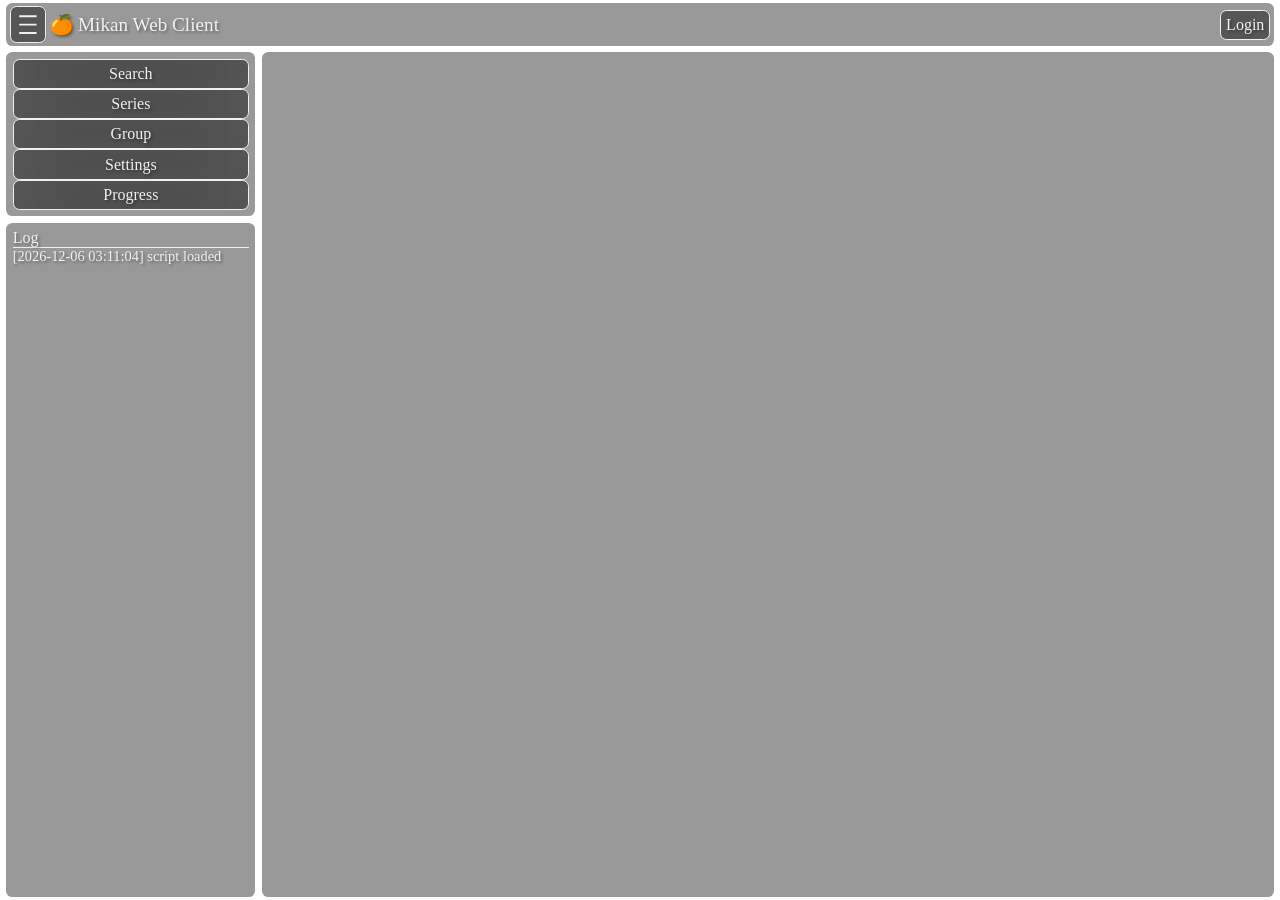
==== web/index.html @ 7bb50883 "Added Progressbar on bottom table Minor UI change  Remove mangadex hardcoded jp title" ====
<!DOCTYPE html>
<html lang="en" style="font-size: 16px;">
<head>
	<meta charset="UTF-8">
	<meta name="viewport" content="width=device-width, initial-scale=1.0, viewport-fit=cover">
	<title>Mikan Web Client</title>
</head>
<body><div class="loading"style="position:fixed;background:#000;top:0;bottom:0;left:0;right:0;z-index:10000;text-align:center;">Loading ...<script>load=()=>{document.removeEventListener("DOMContentLoaded",load);load=undefined;setTimeout(function(){document.querySelector(".loading").remove()},600)};document.addEventListener("DOMContentLoaded",load)</script></div>
	<div id="app">
		<div id="appbgblur"></div>
		<header>
			<button id="menuToggle"><svg viewBox="0 0 32 32"><path d="M2,2 l29,0 m0,14 l-29,0 m0,14 l29,0"></path></svg></button>
			<div id="title">🍊 Mikan Web Client</div>
			<div class="loginlogout">
				<button id="login">Login</button>
				<button id="logout">Logout</button>
			</div>
		</header>
		<div id="container">
			<div class="left">
				<nav>
					<button value="search">Search</button>
					<button value="knownseries">Series</button>
					<button value="knowngroups">Group</button>
					<button value="settings">Settings</button>
					<button value="progress">Progress</button>
				</nav>
				<div id="serieCover" class="empty">
					<img src="" alt="cover">
				</div>
				<div id="log">
					<div>Log</div>
					<div></div>
				</div>
			</div>
			<div class="right">
				<div id="content"></div>
				<div id="progress" class="empty" tabindex="0"></div>
			</div>
		</div>
		
	</div>

<div id="context"></div>
<link type="text/css" rel="stylesheet" href="./style.css">
<script src="./script.js"></script>
</body>
</html>
---- web/style.css ----
html:root {
	--text: rgb(240, 240, 240);
	--background: rgba(0, 0, 0, 1);
	--background: url(/api?type=getbg);
	--backgroundEle: rgba(0, 0, 0, 0.4);
	--round: 0.4rem;
	--blur: 2rem;
	--margin: 0.2rem;
	--padding: 0.4rem;
}
*{
	box-sizing:border-box;
	transition:0.4s cubic-bezier(0.6,0,0.4,1);
	animation:0.4s cubic-bezier(0.6,0,0.4,1) 1;
	font-family: "Segoe UI","Roboto","Noto Sans";
	text-shadow: 0.1rem 0.1rem 0.2rem var(--backgroundEle);
}
a{
	cursor: pointer;
}
a:hover{
	text-decoration: underline;
}
html,body {
	height: 100%;
}
body {
	background: var(--background);
	color: var(--text);
	margin: 0;
	overflow: hidden;
	background-size: cover;
	background-position: center;
}
#app {
	display: flex;
	flex-direction: column;
	height: 100%;
	padding: calc(var(--padding)/2);
	padding-bottom: env(safe-area-inset-bottom, calc(var(--padding)/2));
	padding-top: env(safe-area-inset-top, calc(var(--padding)/2));
}
#app > #appbgblur {
	backdrop-filter: blur(calc(var(--blur)/5));
	position: fixed;
	top: 0;
	left: 0;
	height: 100%;
	width: 100%;
}
button,input,select {
	background: var(--backgroundEle);
	backdrop-filter: blur(var(--blur));
	color: var(--text);
	border-radius: var(--round);
	border: 0.1rem solid var(--text);
	cursor: pointer;
	font-size: 1rem;
}
button {
	display: flex;
	justify-content: center;
    align-items: center;
	padding: calc(var(--padding)/5*4);
}
button > * {
	margin: calc(var(--padding)/5*2);
}
input,select {
	cursor: auto;
	min-width: 50%;
	max-width: 100%;
}
header {
	display: flex;
	flex-direction: row;
	position: sticky;
	top: 0;
	align-items: stretch;
	border-radius: var(--round);
	margin: var(--margin);
	padding: calc(var(--padding)/2);
	background: var(--backgroundEle);
	backdrop-filter: blur(var(--blur));
}
#title {
	margin: 0.2rem;
	font-size: 1.2rem;
	align-content: center;
}
header div {
	font-size: 1.2rem;
	font-weight: 500;
	align-content: center;
}
#container {
	display: flex;
	flex-direction: row;
	justify-content: space-between;
	height: 100%;
	overflow: hidden;
}
#container > * {
	display: flex;
    flex-direction: column;
}
#container > * > * {
	margin: var(--margin);
	padding: var(--padding);
	border-radius: var(--round);
	background: var(--backgroundEle);
	backdrop-filter: blur(var(--blur));
}
#container > * > .empty{
	height: 0;
	padding: 0;
	margin: 0;
}
#container > .right {
	width: 100%;
}
#container > .left {
	width: calc(10% + 12rem);
}
#container > .left.hide {
	width: 0;
}
#container > .left.hide * {
	margin: 0;
	padding: 0;
}
nav {
	overflow: auto;
	display: flex;
	flex-direction: column;
	flex-shrink: 0;
}
#contentBar { 
	display: flex;
	justify-content: flex-end;
}
#contentBar > * { 
	margin: 0 var(--margin);
}
#contentBar > :last-child { 
	margin: 0;
}
#content {
	flex-grow: 1;
}
svg {
	width: 1.2rem;
	fill: none;
	stroke: var(--text);
	stroke-width: 0.2rem;
}
#serieCover{
	overflow: hidden;
	padding: 0.4rem;
	flex-shrink: 0;
}
#serieCover img{
	height: 100%;
	width: 100%;
	object-fit: contain;
}
#log{
	min-height: 6rem;
	overflow: hidden;
	padding: var(--padding);
	flex-grow: 1;
    display: flex;
    flex-direction: column;
}
#log>div:nth-child(1){
	border-bottom: 1px solid;
}
#log>div:nth-child(2){
	overflow-y: scroll;
	flex-grow: 1;
}
#log>div:nth-child(2)>*{
	margin: 0;
	font-size: 0.9rem;
	line-height: 1rem;
	word-break: break-word;
	padding-bottom: 1rem;
}
.formContainer{
	width: 20vw;
	min-width: 20rem;
	max-width: 80vw;
	padding: 0.6rem 1rem;
	border: 1px solid #fff;
	border: 0.1rem solid var(--text);
	border-radius: var(--round);
	backdrop-filter: blur(var(--blur));
	z-index: 10;
	overflow: auto;
}
.formContainer.center {
	position: fixed;
	top: 10%;
	left: 50%;
	transform: translateX(-50%);
}
.formContainer.remove {
	transform: translateX(-50%) scale(0);
}
.formContainer > .title {
	font-size: 1.2rem;
	font-weight: 500;
}
.formContainer.form {
	display: flex;
	flex-direction: column;
	padding: var(--padding);
}
.formContainer.form > * {
	margin: var(--margin);
}
.formContainer.form > label {
	display: flex;
	align-items: baseline;
}
.formContainer.form > label > * {
	width: 100%;
	margin-left: calc(var(--margin)*2);
}
.formContainer.form  > .action {
	display: flex;
	flex-direction: row-reverse;
}
.formContainer.form > .action > * {
	margin: var(--margin);
}

.loginlogout {
	margin-left: auto;
}
.loginlogout:not(.login) #logout {
	display: none;
}
.loginlogout.login #login {
	display: none;
}
#content[data-display-type=table] { 
	--col-template: auto;
	display: flex;
	overflow: hidden;
	flex-direction: column;
}
#content[data-display-type=table] *{ 
	font-size: 1rem;
}
#content[data-display-type=table] > .header {
	display: grid;
	grid-template-columns: var(--col-template);
	position: sticky;
	top: 0;
	font-weight: bold;
	text-transform: capitalize;
	z-index: 1;
	height: 2rem;
}
#content[data-display-type=table] > .header > .header {
	height: 2rem;
	backdrop-filter: blur(var(--blur));
	cursor: pointer;
}
#content[data-display-type=table] > .data {
	flex-direction: column;
	display: grid;
	grid-template-columns: var(--col-template);
	scrollbar-width: none;
	overflow: scroll;
	position: relative;
}
#content[data-display-type=table] > *:not(.scrollbar) > * {
	padding: 0.2rem 0.4rem;
	border: 1px solid;
	display:-webkit-box;
	display:box;
	-moz-box-orient:vertical;
	-webkit-box-orient:vertical;
	box-orient:vertical;
	-webkit-line-clamp:2;
	line-clamp:2;
	word-break:break-word;
	overflow:hidden;
	white-space: pre-wrap;
	height: 3.2rem;
	line-height: 1.4rem;
}
#content[data-display-type=table] > .scrollbar {
	position: absolute;
	right: 0;
	bottom: 0;
	width: 1rem;
	overflow-y: scroll;
	opacity: 0;
	margin: var(--padding);
}
#content[data-display-type=table] > .scrollbar:hover {
	opacity: 1;
}
#content[data-display-type=table] > * > .header:first-child {
	border-radius: var(--round) 0 0 0;
}
#content[data-display-type=table] > * > .header:last-child {
	border-radius: 0 var(--round) 0 0;
}
#content[data-display-type=table] > .data > * {
	border-top: none;
}
#content[data-display-type=table] *[data-select="true"] {
	text-decoration:underline;
}
.context{
	position: absolute;
	top: 0.2rem;
	left: 0.2rem;
	display: flex;
	flex-direction: column;
	padding: var(--padding);
	border: 0.1rem solid var(--text);
	border-radius: var(--round);
	backdrop-filter: blur(var(--blur));
	z-index: 10;
}
.context > button{
	background: none;
	border-left: none;
	border-right: none;
	border-radius: 0;
}
.context > button:not(:first-child){
	border-top: none;
}
.context > button:hover, .context > button:focus {
	background: var(--backgroundEle);
}
#context > .context{
	position: fixed;
	overflow-y: auto;
	z-index: 999;
}
.progressCon{
	background: #333;
	border-radius: var(--round);
	overflow: hidden;
}
.progressCon > .progress{
	min-height: 1rem;
	height: 100%;
	background: rgba(254, 142, 1, 1);
	border-radius: inherit;
	font-size: 0.8rem;
	text-align: center;
	white-space: nowrap;
}
#progress .progressCon{
	height: 2rem;
	margin-bottom: var(--padding);
	scroll-snap-align: center;
}
#progress .progressCon:last-child{
	margin-bottom: 0;
}
#progress .progressCon > .progress{
	font-size: 1rem;
	line-height: 2rem;
}
#progress{
	height: calc((var(--padding)*2) + 2rem);
	overflow: auto;
	flex-shrink: 0;
	scroll-snap-type: y mandatory;
}
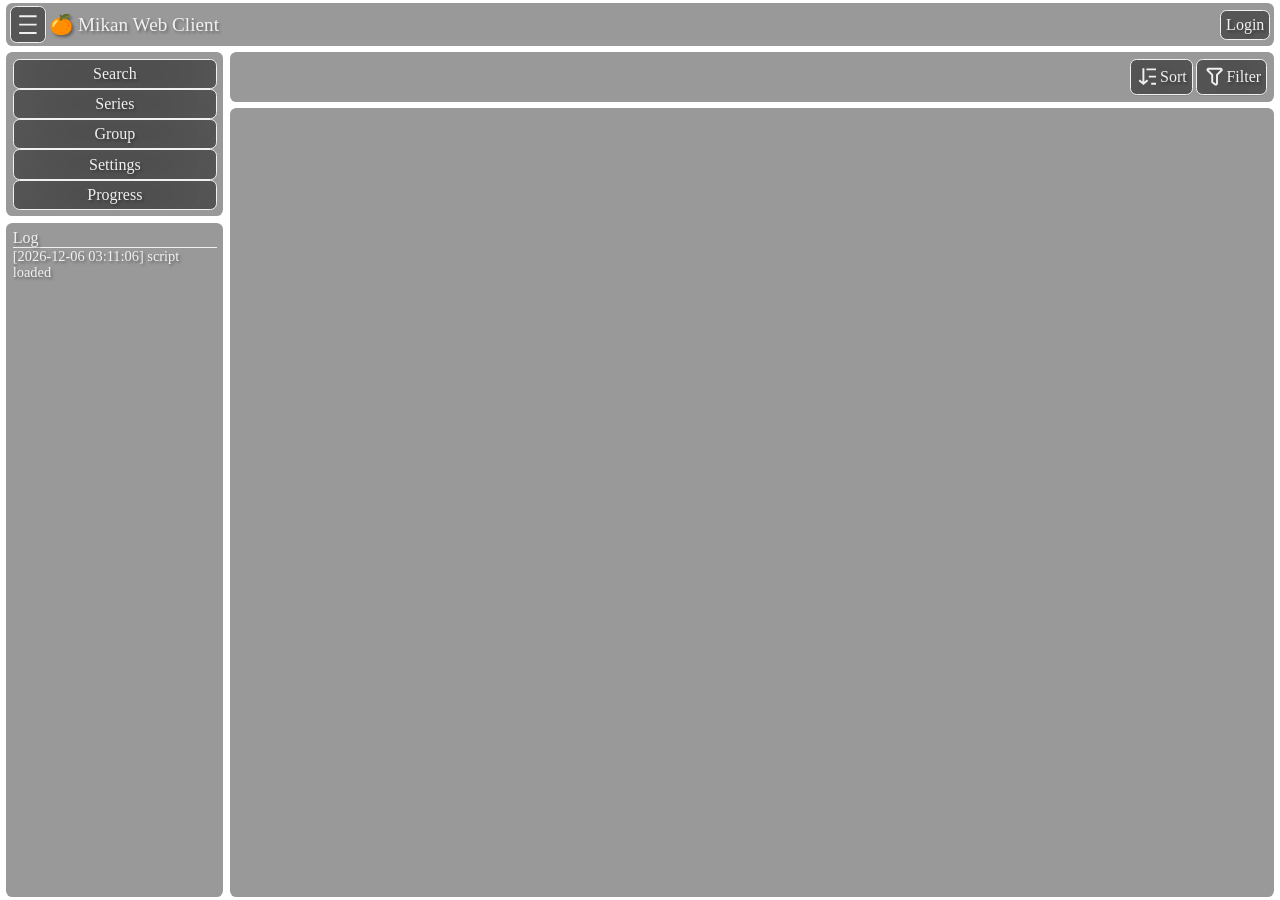
==== commit 276c1995: "remove comick after change to tracker service only" ====
--- a/web/index.html
+++ b/web/index.html
@@ -34,6 +34,10 @@
 				</div>
 			</div>
 			<div class="right">
+				<div id="contentBar">
+					<button id="sort"><svg viewBox="0 0 32 32"><path d="m9,2 l0,26 m-7,-6 l7,6 l7,-6 m-2,-18 l16,0 m-12,12 l12,0 m-8,12 l8,0"></path></svg>Sort</button>
+					<button id="filter"><svg viewBox="0 0 32 32"><path d="m12,25 l0,-12 l-8,-8 a2,-2,0,0,1,2,-2 l20,0 a2,2,0,0,1,2,2 l-8,8 l0,14 a2,2,0,0,1,-3,2z"></path></svg>Filter</button>
+				</div>
 				<div id="content"></div>
 				<div id="progress" class="empty" tabindex="0"></div>
 			</div>
--- a/web/style.css
+++ b/web/style.css
@@ -117,12 +117,15 @@
 	margin: 0;
 }
 #container > .right {
-	width: 100%;
+	min-width: 0;
+	flex-grow: 1;
 }
 #container > .left {
-	width: calc(10% + 12rem);
+	min-width: calc(10% + 6rem);
+	width: calc(10% + 6rem);
 }
 #container > .left.hide {
+	min-width: 0;
 	width: 0;
 }
 #container > .left.hide * {
@@ -363,6 +366,8 @@
 	height: 2rem;
 	margin-bottom: var(--padding);
 	scroll-snap-align: center;
+	scroll-snap-stop: always;
+	scroll-snap-align: center;
 }
 #progress .progressCon:last-child{
 	margin-bottom: 0;
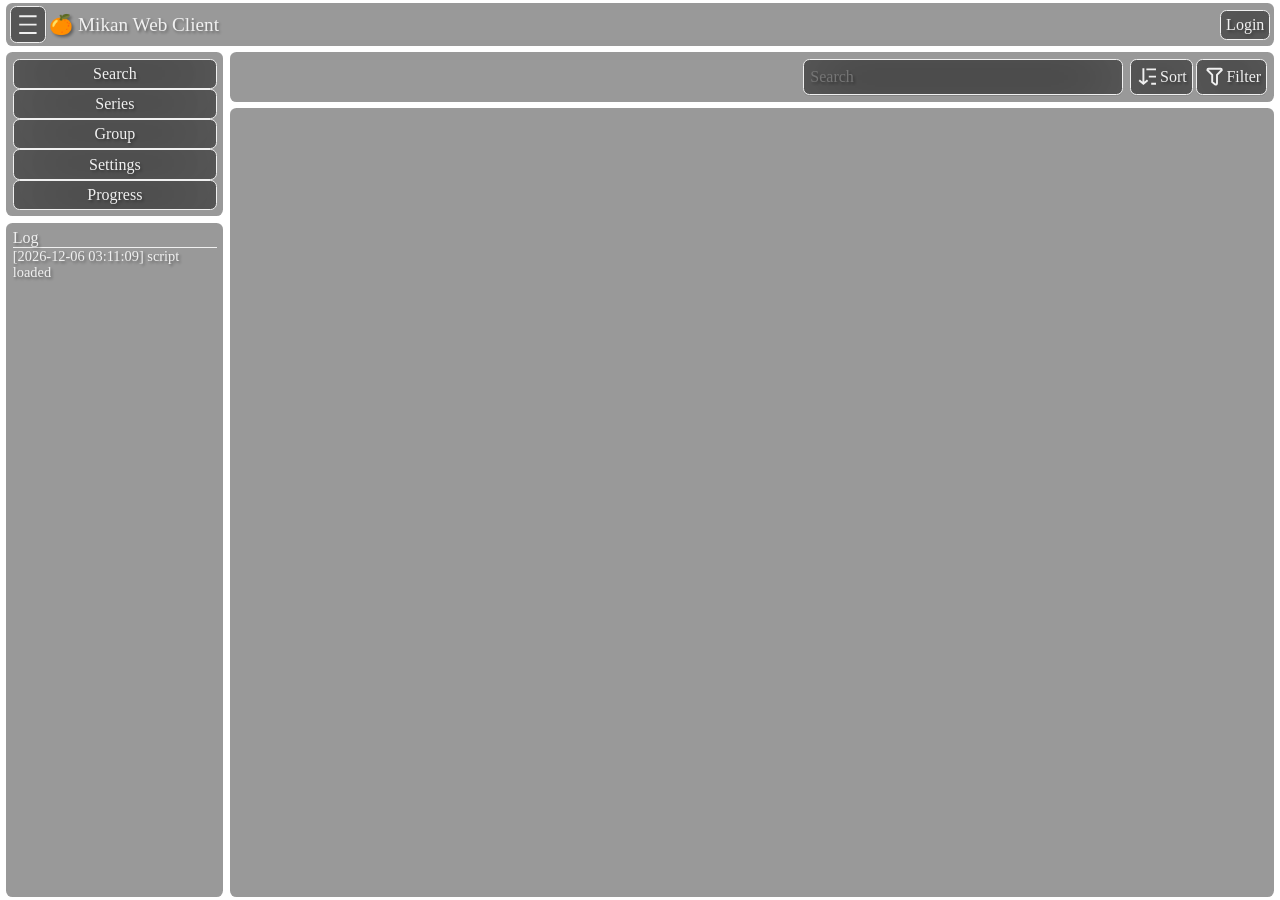
==== commit 4b900bc3: "version 1.3.0 Fixed wrong id use when auto add queue Fixed first time fake group not add to var at r" ====
--- a/web/index.html
+++ b/web/index.html
@@ -35,6 +35,7 @@
 			</div>
 			<div class="right">
 				<div id="contentBar">
+					<input id="searchdata" type="text" placeholder=" Search"/>
 					<button id="sort"><svg viewBox="0 0 32 32"><path d="m9,2 l0,26 m-7,-6 l7,6 l7,-6 m-2,-18 l16,0 m-12,12 l12,0 m-8,12 l8,0"></path></svg>Sort</button>
 					<button id="filter"><svg viewBox="0 0 32 32"><path d="m12,25 l0,-12 l-8,-8 a2,-2,0,0,1,2,-2 l20,0 a2,2,0,0,1,2,2 l-8,8 l0,14 a2,2,0,0,1,-3,2z"></path></svg>Filter</button>
 				</div>
--- a/web/style.css
+++ b/web/style.css
@@ -110,6 +110,7 @@
 	border-radius: var(--round);
 	background: var(--backgroundEle);
 	backdrop-filter: blur(var(--blur));
+    display: flex;
 }
 #container > * > .empty{
 	height: 0;
@@ -134,16 +135,18 @@
 }
 nav {
 	overflow: auto;
-	display: flex;
 	flex-direction: column;
 	flex-shrink: 0;
 }
 #contentBar { 
-	display: flex;
 	justify-content: flex-end;
 }
 #contentBar > * { 
 	margin: 0 var(--margin);
+}
+#contentBar > #searchdata {
+	min-width: initial;
+	width: min(100%,20rem);
 }
 #contentBar > :last-child { 
 	margin: 0;
@@ -159,20 +162,17 @@
 }
 #serieCover{
 	overflow: hidden;
-	padding: 0.4rem;
 	flex-shrink: 0;
 }
 #serieCover img{
-	height: 100%;
 	width: 100%;
 	object-fit: contain;
+	border-radius: inherit;
 }
 #log{
 	min-height: 6rem;
 	overflow: hidden;
-	padding: var(--padding);
 	flex-grow: 1;
-    display: flex;
     flex-direction: column;
 }
 #log>div:nth-child(1){
@@ -190,8 +190,8 @@
 	padding-bottom: 1rem;
 }
 .formContainer{
-	width: 20vw;
-	min-width: 20rem;
+	width: 24rem;
+	min-width: 16rem;
 	max-width: 80vw;
 	padding: 0.6rem 1rem;
 	border: 1px solid #fff;
@@ -222,15 +222,27 @@
 .formContainer.form > * {
 	margin: var(--margin);
 }
-.formContainer.form > label {
+.formContainer.form > .inputData {
+	display: flex;
+	flex-direction: column;
+}
+.formContainer.form > .inputData > label {
 	display: flex;
 	align-items: baseline;
-}
-.formContainer.form > label > * {
+	white-space: pre;
+	padding: calc(var(--padding)/2) 0;
+	animation-name: formItemShow;
+}
+@keyframes formItemShow {
+	0%   {opacity: 0;}
+	100% {opacity: 1;}
+}
+.formContainer.form > .inputData > label > * {
 	width: 100%;
-	margin-left: calc(var(--margin)*2);
-}
-.formContainer.form  > .action {
+	max-width: 70%;
+	margin-left: auto;
+}
+.formContainer.form > .action {
 	display: flex;
 	flex-direction: row-reverse;
 }
@@ -246,6 +258,9 @@
 }
 .loginlogout.login #login {
 	display: none;
+}
+#content .data .filterHide,#content .data .searchHide { 
+	display: none !important;
 }
 #content[data-display-type=table] { 
 	--col-template: auto;
@@ -294,6 +309,7 @@
 	white-space: pre-wrap;
 	height: 3.2rem;
 	line-height: 1.4rem;
+	animation-name: formItemShow;
 }
 #content[data-display-type=table] > .scrollbar {
 	position: absolute;
@@ -304,7 +320,7 @@
 	opacity: 0;
 	margin: var(--padding);
 }
-#content[data-display-type=table] > .scrollbar:hover {
+#content[data-display-type=table] > .scrollbar:hover,#content[data-display-type=table] > .scrollbar:focus {
 	opacity: 1;
 }
 #content[data-display-type=table] > * > .header:first-child {
@@ -352,6 +368,7 @@
 	background: #333;
 	border-radius: var(--round);
 	overflow: hidden;
+    flex-basis: 100%;
 }
 .progressCon > .progress{
 	min-height: 1rem;
@@ -381,4 +398,6 @@
 	overflow: auto;
 	flex-shrink: 0;
 	scroll-snap-type: y mandatory;
+    flex-wrap: wrap;
+    flex-direction: row;
 }
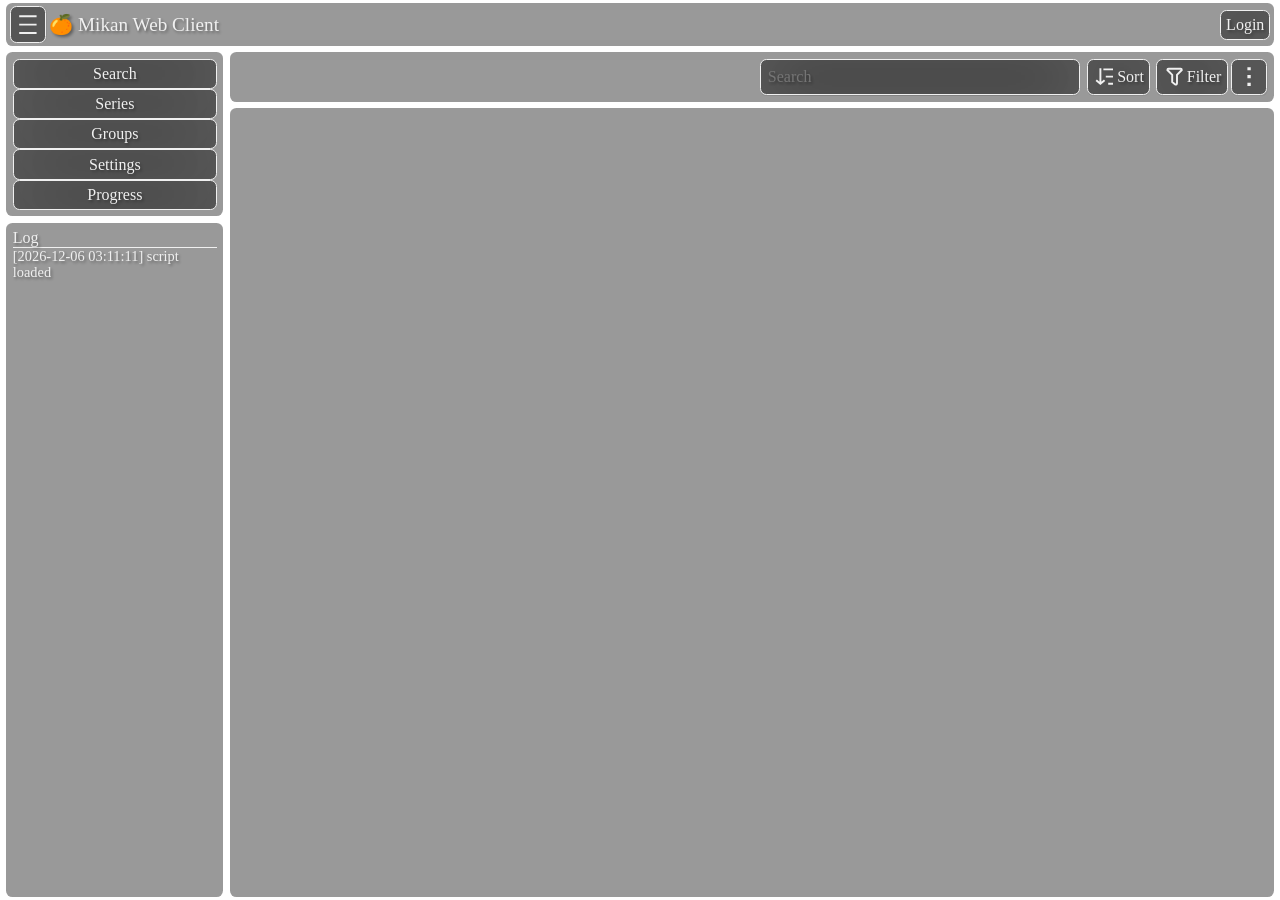
==== commit c12d1a04: "Added Restart server and Stop server button in webui Change context menu to flip instead of reduce w" ====
--- a/web/index.html
+++ b/web/index.html
@@ -9,35 +9,36 @@
 	<div id="app">
 		<div id="appbgblur"></div>
 		<header>
-			<button id="menuToggle"><svg viewBox="0 0 32 32"><path d="M2,2 l29,0 m0,14 l-29,0 m0,14 l29,0"></path></svg></button>
-			<div id="title">🍊 Mikan Web Client</div>
+			<button id="menuToggle" aria-label="Menu bar" title="Menu bar"><svg viewBox="0 0 32 32"><path d="M2,2 l29,0 m0,14 l-29,0 m0,14 l29,0"></path></svg></button>
+			<div id="title" aria-label="Mikan Web Client Title" title="Mikan Web Client">🍊 Mikan Web Client</div>
 			<div class="loginlogout">
-				<button id="login">Login</button>
-				<button id="logout">Logout</button>
+				<button id="login" aria-label="Login" title="Login">Login</button>
+				<button id="logout" aria-label="Logout" title="Logout">Logout</button>
 			</div>
 		</header>
 		<div id="container">
 			<div class="left">
 				<nav>
-					<button value="search">Search</button>
-					<button value="knownseries">Series</button>
-					<button value="knowngroups">Group</button>
-					<button value="settings">Settings</button>
-					<button value="progress">Progress</button>
+					<button value="search" aria-label="Search" title="Search">Search</button>
+					<button value="knownseries" aria-label="Series" title="Series">Series</button>
+					<button value="knowngroups" aria-label="Groups" title="Groups">Groups</button>
+					<button value="settings" aria-label="Settings" title="Settings">Settings</button>
+					<button value="progress" aria-label="Progress" title="Progress">Progress</button>
 				</nav>
 				<div id="serieCover" class="empty">
 					<img src="" alt="cover">
 				</div>
-				<div id="log">
+				<div id="log" tabindex>
 					<div>Log</div>
 					<div></div>
 				</div>
 			</div>
 			<div class="right">
 				<div id="contentBar">
-					<input id="searchdata" type="text" placeholder=" Search"/>
-					<button id="sort"><svg viewBox="0 0 32 32"><path d="m9,2 l0,26 m-7,-6 l7,6 l7,-6 m-2,-18 l16,0 m-12,12 l12,0 m-8,12 l8,0"></path></svg>Sort</button>
-					<button id="filter"><svg viewBox="0 0 32 32"><path d="m12,25 l0,-12 l-8,-8 a2,-2,0,0,1,2,-2 l20,0 a2,2,0,0,1,2,2 l-8,8 l0,14 a2,2,0,0,1,-3,2z"></path></svg>Filter</button>
+					<input id="searchdata" type="text" placeholder="Search" aria-label="Search data" title="Search data"/>
+					<button id="sort" aria-label="Sort" title="Sort"><svg viewBox="0 0 32 32"><path d="m9,2 l0,26 m-7,-6 l7,6 l7,-6 m-2,-18 l16,0 m-12,12 l12,0 m-8,12 l8,0"></path></svg>Sort</button>
+					<button id="filter" aria-label="Filter" title="Filter"><svg viewBox="0 0 32 32"><path d="m12,25 l0,-12 l-8,-8 a2,-2,0,0,1,2,-2 l20,0 a2,2,0,0,1,2,2 l-8,8 l0,14 a2,2,0,0,1,-3,2z"></path></svg>Filter</button>
+					<button id="more" aria-label="More" title="More"><svg viewBox="0 0 32 32"><path d="m14,2 l4,0 l0,2 l-4,0 m0,11 l4,0 l0,2 l-4,0 m0,11 l4,0 l0,2 l-4,0"></path></svg></button>
 				</div>
 				<div id="content"></div>
 				<div id="progress" class="empty" tabindex="0"></div>
--- a/web/style.css
+++ b/web/style.css
@@ -147,6 +147,7 @@
 #contentBar > #searchdata {
 	min-width: initial;
 	width: min(100%,20rem);
+	padding: 0 var(--padding);
 }
 #contentBar > :last-child { 
 	margin: 0;
@@ -335,6 +336,12 @@
 #content[data-display-type=table] *[data-select="true"] {
 	text-decoration:underline;
 }
+#context > .context{
+	position: fixed;
+	overflow-y: auto;
+	z-index: 999;
+	transition:none;
+}
 .context{
 	position: absolute;
 	top: 0.2rem;
@@ -347,7 +354,13 @@
 	backdrop-filter: blur(var(--blur));
 	z-index: 10;
 }
+.context.loading{
+	visibility: hidden;
+	opacity: 0;
+	pointer-events: none;
+}
 .context > button{
+	font-size: 0.9rem;
 	background: none;
 	border-left: none;
 	border-right: none;
@@ -358,11 +371,6 @@
 }
 .context > button:hover, .context > button:focus {
 	background: var(--backgroundEle);
-}
-#context > .context{
-	position: fixed;
-	overflow-y: auto;
-	z-index: 999;
 }
 .progressCon{
 	background: #333;
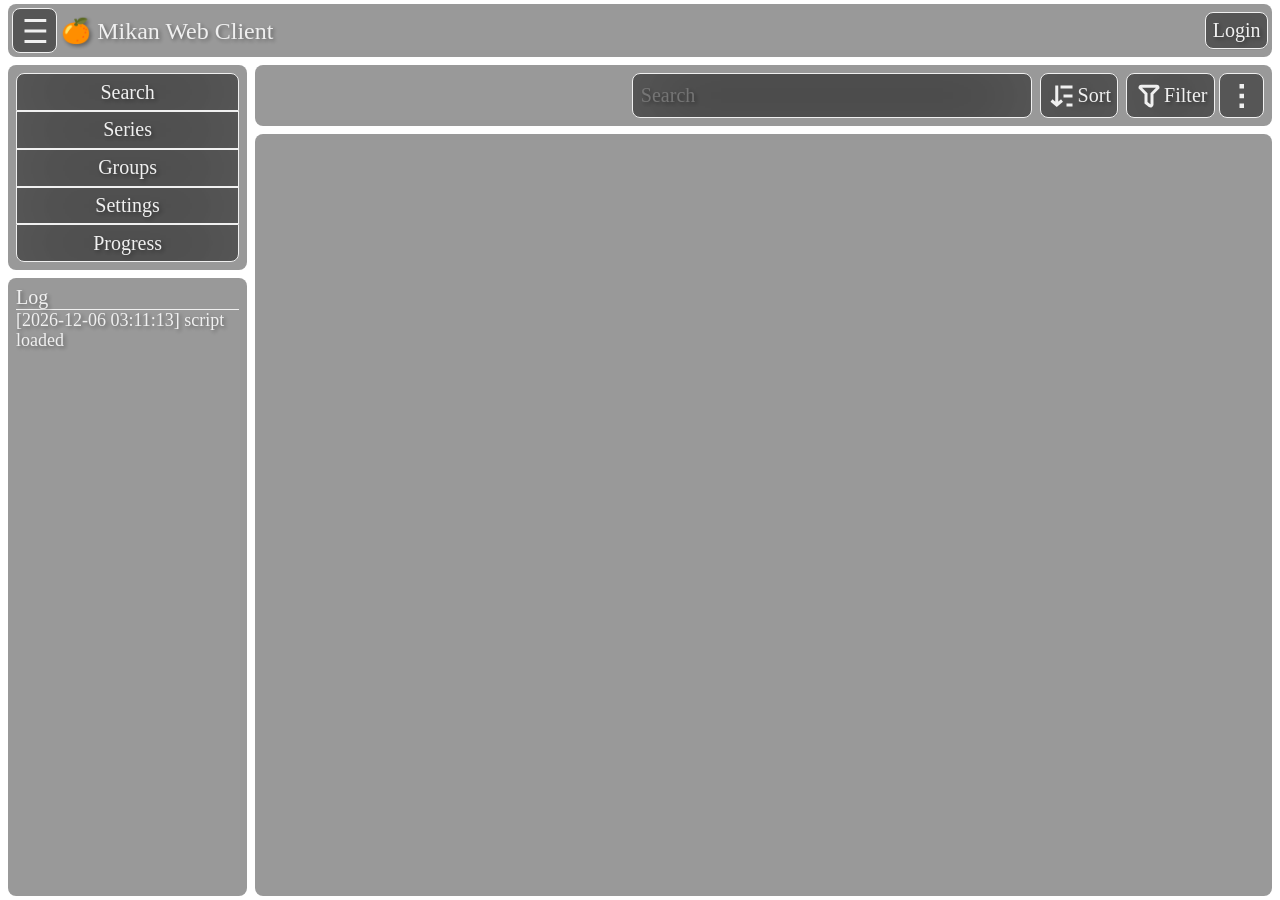
==== commit 5c6387ae: "Added Check all series chapter button in webui Series page Changed font size from 16px to 20px Added" ====
--- a/web/index.html
+++ b/web/index.html
@@ -1,5 +1,5 @@
 <!DOCTYPE html>
-<html lang="en" style="font-size: 16px;">
+<html lang="en" style="font-size: 20px;">
 <head>
 	<meta charset="UTF-8">
 	<meta name="viewport" content="width=device-width, initial-scale=1.0, viewport-fit=cover">
--- a/web/style.css
+++ b/web/style.css
@@ -53,7 +53,7 @@
 	backdrop-filter: blur(var(--blur));
 	color: var(--text);
 	border-radius: var(--round);
-	border: 0.1rem solid var(--text);
+	border: 0.01rem solid var(--text);
 	cursor: pointer;
 	font-size: 1rem;
 }
@@ -137,6 +137,15 @@
 	overflow: auto;
 	flex-direction: column;
 	flex-shrink: 0;
+}
+nav > button {
+	border-radius: 0;
+}
+nav > button:first-child {
+	border-radius: var(--round) var(--round) 0 0;
+}
+nav > button:last-child {
+	border-radius: 0 0 var(--round) var(--round);
 }
 #contentBar { 
 	justify-content: flex-end;
@@ -196,7 +205,7 @@
 	max-width: 80vw;
 	padding: 0.6rem 1rem;
 	border: 1px solid #fff;
-	border: 0.1rem solid var(--text);
+	border: 0.01rem solid var(--text);
 	border-radius: var(--round);
 	backdrop-filter: blur(var(--blur));
 	z-index: 10;
@@ -321,7 +330,7 @@
 	opacity: 0;
 	margin: var(--padding);
 }
-#content[data-display-type=table] > .scrollbar:hover,#content[data-display-type=table] > .scrollbar:focus {
+#content[data-display-type=table] > .scrollbar:hover, #content[data-display-type=table] > .scrollbar:focus {
 	opacity: 1;
 }
 #content[data-display-type=table] > * > .header:first-child {
@@ -349,7 +358,7 @@
 	display: flex;
 	flex-direction: column;
 	padding: var(--padding);
-	border: 0.1rem solid var(--text);
+	border: 0.01rem solid var(--text);
 	border-radius: var(--round);
 	backdrop-filter: blur(var(--blur));
 	z-index: 10;
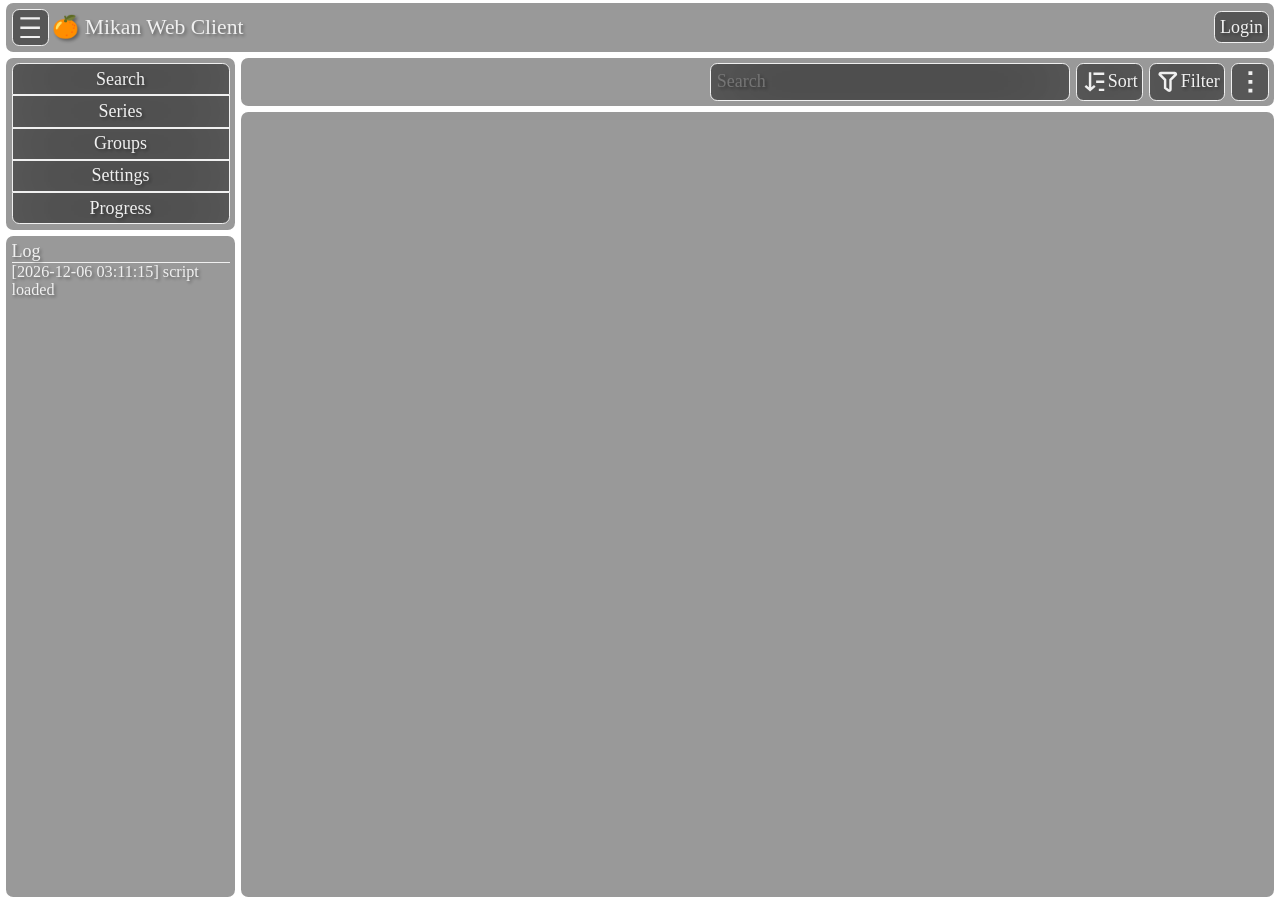
==== commit 4abe45b9: "Moved context option in Progress page from list Change Font to 18px" ====
--- a/web/index.html
+++ b/web/index.html
@@ -1,5 +1,5 @@
 <!DOCTYPE html>
-<html lang="en" style="font-size: 20px;">
+<html lang="en" style="font-size: 18px;">
 <head>
 	<meta charset="UTF-8">
 	<meta name="viewport" content="width=device-width, initial-scale=1.0, viewport-fit=cover">
--- a/web/style.css
+++ b/web/style.css
@@ -5,8 +5,8 @@
 	--backgroundEle: rgba(0, 0, 0, 0.4);
 	--round: 0.4rem;
 	--blur: 2rem;
-	--margin: 0.2rem;
-	--padding: 0.4rem;
+	--margin: 0.16rem;
+	--padding: 0.32rem;
 }
 *{
 	box-sizing:border-box;
@@ -79,7 +79,7 @@
 	align-items: stretch;
 	border-radius: var(--round);
 	margin: var(--margin);
-	padding: calc(var(--padding)/2);
+	padding: calc(var(--padding));
 	background: var(--backgroundEle);
 	backdrop-filter: blur(var(--blur));
 }
@@ -142,24 +142,29 @@
 	border-radius: 0;
 }
 nav > button:first-child {
-	border-radius: var(--round) var(--round) 0 0;
+	border-top-left-radius: var(--round);
+	border-top-right-radius: var(--round);
 }
 nav > button:last-child {
-	border-radius: 0 0 var(--round) var(--round);
+	border-bottom-left-radius: var(--round);
+	border-bottom-right-radius: var(--round);
 }
 #contentBar { 
 	justify-content: flex-end;
 }
 #contentBar > * { 
 	margin: 0 var(--margin);
+}
+#contentBar > *:first-child { 
+	margin-left: 0;
+}
+#contentBar > *:last-child { 
+	margin-right: 0;
 }
 #contentBar > #searchdata {
 	min-width: initial;
 	width: min(100%,20rem);
 	padding: 0 var(--padding);
-}
-#contentBar > :last-child { 
-	margin: 0;
 }
 #content {
 	flex-grow: 1;
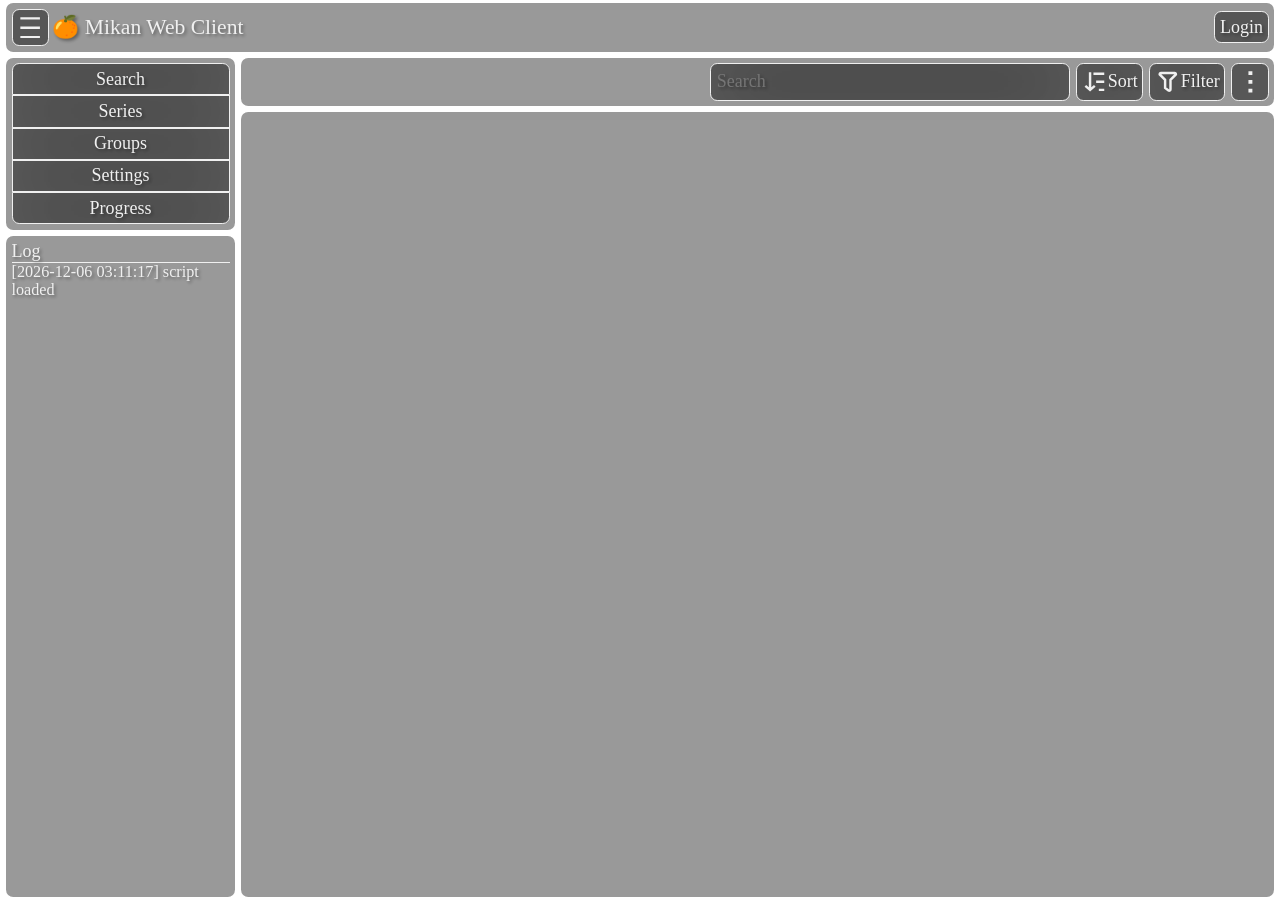
==== commit 0b9eec49: "version 1.4.0 Moved context option in Progress page from list Changed Font to 18px Added Weebdex pro" ====
--- a/web/index.html
+++ b/web/index.html
@@ -35,7 +35,7 @@
 			</div>
 			<div class="right">
 				<div id="contentBar">
-					<input id="searchdata" type="text" placeholder="Search" aria-label="Search data" title="Search data"/>
+					<input id="searchdata" type="search" placeholder="Search" aria-label="Search data" title="Search data"/>
 					<button id="sort" aria-label="Sort" title="Sort"><svg viewBox="0 0 32 32"><path d="m9,2 l0,26 m-7,-6 l7,6 l7,-6 m-2,-18 l16,0 m-12,12 l12,0 m-8,12 l8,0"></path></svg>Sort</button>
 					<button id="filter" aria-label="Filter" title="Filter"><svg viewBox="0 0 32 32"><path d="m12,25 l0,-12 l-8,-8 a2,-2,0,0,1,2,-2 l20,0 a2,2,0,0,1,2,2 l-8,8 l0,14 a2,2,0,0,1,-3,2z"></path></svg>Filter</button>
 					<button id="more" aria-label="More" title="More"><svg viewBox="0 0 32 32"><path d="m14,2 l4,0 l0,2 l-4,0 m0,11 l4,0 l0,2 l-4,0 m0,11 l4,0 l0,2 l-4,0"></path></svg></button>
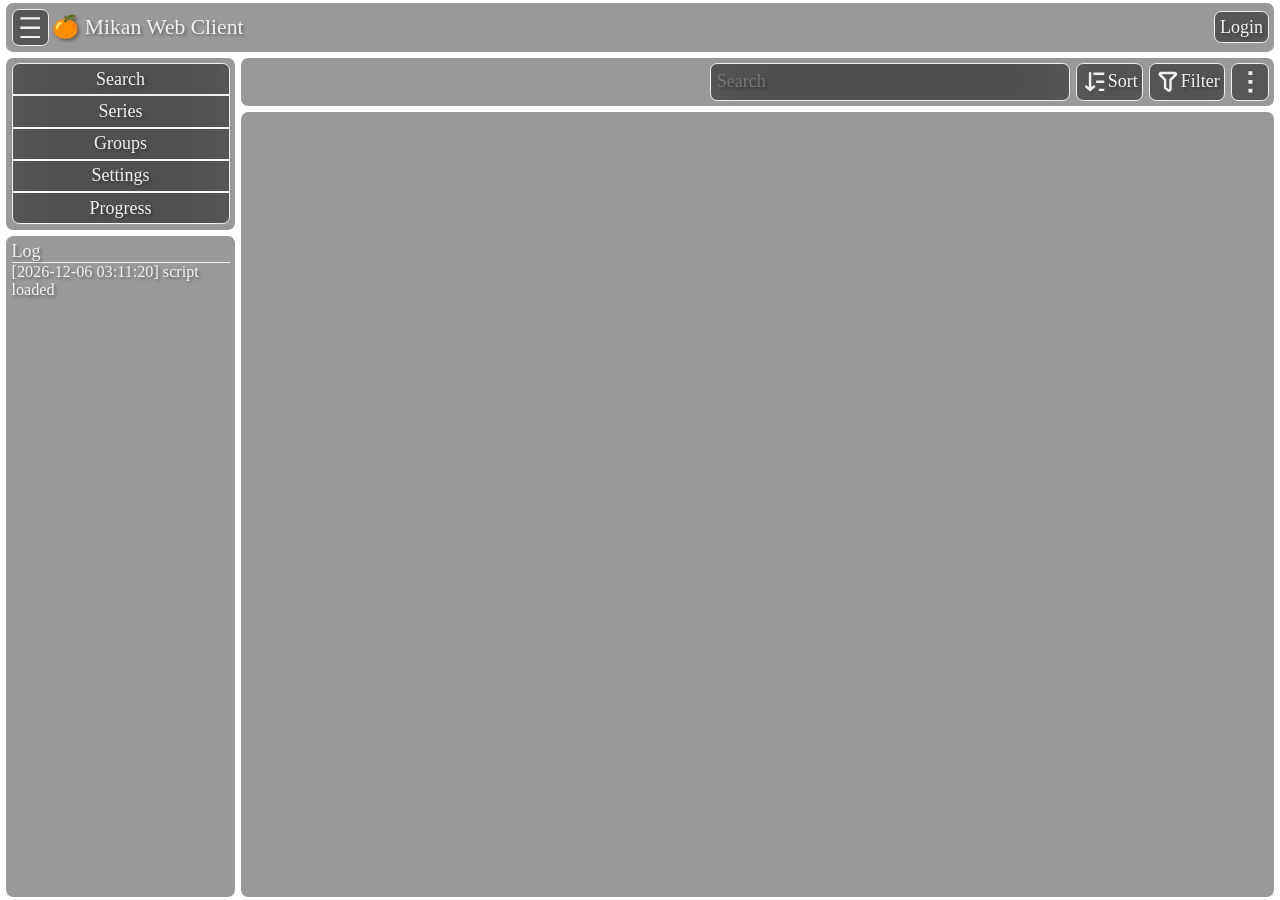
==== commit 8001a63c: "version 2.0.0 beta 1 Update database to prevent plugin id data conflict !!!important!!! need to migr" ====
--- a/web/index.html
+++ b/web/index.html
@@ -17,6 +17,7 @@
 			</div>
 		</header>
 		<div id="container">
+			<div id="navbgblur"></div>
 			<div class="left">
 				<nav>
 					<button value="search" aria-label="Search" title="Search">Search</button>
@@ -47,8 +48,9 @@
 		
 	</div>
 
+<div id="form"></div>
 <div id="context"></div>
 <link type="text/css" rel="stylesheet" href="./style.css">
-<script src="./script.js"></script>
+<script type="module" src="./script.js"></script>
 </body>
 </html>
--- a/web/style.css
+++ b/web/style.css
@@ -31,6 +31,7 @@
 	overflow: hidden;
 	background-size: cover;
 	background-position: center;
+	position: relative;
 }
 #app {
 	display: flex;
@@ -60,7 +61,7 @@
 button {
 	display: flex;
 	justify-content: center;
-    align-items: center;
+	align-items: center;
 	padding: calc(var(--padding)/5*4);
 }
 button > * {
@@ -94,15 +95,28 @@
 	align-content: center;
 }
 #container {
+	--menu: calc(10% + 6rem);
 	display: flex;
 	flex-direction: row;
 	justify-content: space-between;
 	height: 100%;
 	overflow: hidden;
+	position: relative;
+}
+#container > #navbgblur {
+	display: block;
+	background: transparent;
+	backdrop-filter: blur(0);
+	height: 100%;
+	width: 100%;
+	position: absolute;
+	z-index: 1;
+	border-radius: var(--round);
+	transform: translateX(-100%);
 }
 #container > * {
 	display: flex;
-    flex-direction: column;
+	flex-direction: column;
 }
 #container > * > * {
 	margin: var(--margin);
@@ -110,7 +124,7 @@
 	border-radius: var(--round);
 	background: var(--backgroundEle);
 	backdrop-filter: blur(var(--blur));
-    display: flex;
+	display: flex;
 }
 #container > * > .empty{
 	height: 0;
@@ -122,16 +136,35 @@
 	flex-grow: 1;
 }
 #container > .left {
-	min-width: calc(10% + 6rem);
-	width: calc(10% + 6rem);
-}
-#container > .left.hide {
+	flex: 0 0 var(--menu);
+	margin-left: 0;
+}
+#container.hidemenu > .left {
 	min-width: 0;
 	width: 0;
 }
-#container > .left.hide * {
-	margin: 0;
-	padding: 0;
+#container.hidemenu > .left {
+	margin-left: calc(-1 * var(--menu));
+}
+@media (width < 36rem) {
+	#container > .left {
+		position: absolute;
+		width: var(--menu);
+		z-index: 1;
+		width: 100%;
+		height: 100%;
+	}
+	#container > .left > #serieCover {
+		max-height: 28vh;
+	}
+	#container.hidemenu > .left {
+		transform: translateX(-100%);
+		width: 100%;
+	}
+	#container:not(.hidemenu) > #navbgblur {
+		backdrop-filter: blur(calc(var(--blur)/5));
+		transform: translateX(0);
+	}
 }
 nav {
 	overflow: auto;
@@ -188,7 +221,7 @@
 	min-height: 6rem;
 	overflow: hidden;
 	flex-grow: 1;
-    flex-direction: column;
+	flex-direction: column;
 }
 #log>div:nth-child(1){
 	border-bottom: 1px solid;
@@ -350,6 +383,30 @@
 #content[data-display-type=table] *[data-select="true"] {
 	text-decoration:underline;
 }
+#content[data-display-type="settings"] {
+	display: flex;
+	flex-direction: column;
+	overflow: auto;
+	padding: var(--padding);
+}
+#content[data-display-type="settings"] > * > [data-name] {
+	font-size: 1.2rem;
+	margin-top: var(--margin);
+	padding: var(--padding);
+}
+#content[data-display-type="settings"] > * > [data-input] {
+	margin-bottom: var(--margin);
+	padding: var(--padding);
+	field-sizing: content;
+}
+#content[data-display-type="settings"] > *:last-child {
+	margin-top: calc(var(--margin) *8);
+}
+@media (width < 36rem) {
+	#content[data-display-type="settings"] > * > [data-input] {
+		width: 100%;
+	}
+}
 #context > .context{
 	position: fixed;
 	overflow-y: auto;
@@ -386,11 +443,33 @@
 .context > button:hover, .context > button:focus {
 	background: var(--backgroundEle);
 }
+#form {
+	position: absolute;
+	background: var(--backgroundEle);
+	right: 50vw;
+	left: 50vw;
+	top: 20vh;
+	bottom: 80vh;
+	max-width: 0;
+	max-height: 0;
+	border-radius: var(--round);
+	pointer-events: none;
+}
+#form.active {
+	bottom: 0;
+	left: 0;
+	right: 0;
+	top: 0;
+	max-width: 100vw;
+	max-height: 100vh;
+	border-radius: 0;
+	pointer-events: auto;
+}
 .progressCon{
 	background: #333;
 	border-radius: var(--round);
 	overflow: hidden;
-    flex-basis: 100%;
+	flex-basis: 100%;
 }
 .progressCon > .progress{
 	min-height: 1rem;
@@ -420,6 +499,6 @@
 	overflow: auto;
 	flex-shrink: 0;
 	scroll-snap-type: y mandatory;
-    flex-wrap: wrap;
-    flex-direction: row;
+	flex-wrap: wrap;
+	flex-direction: row;
 }
